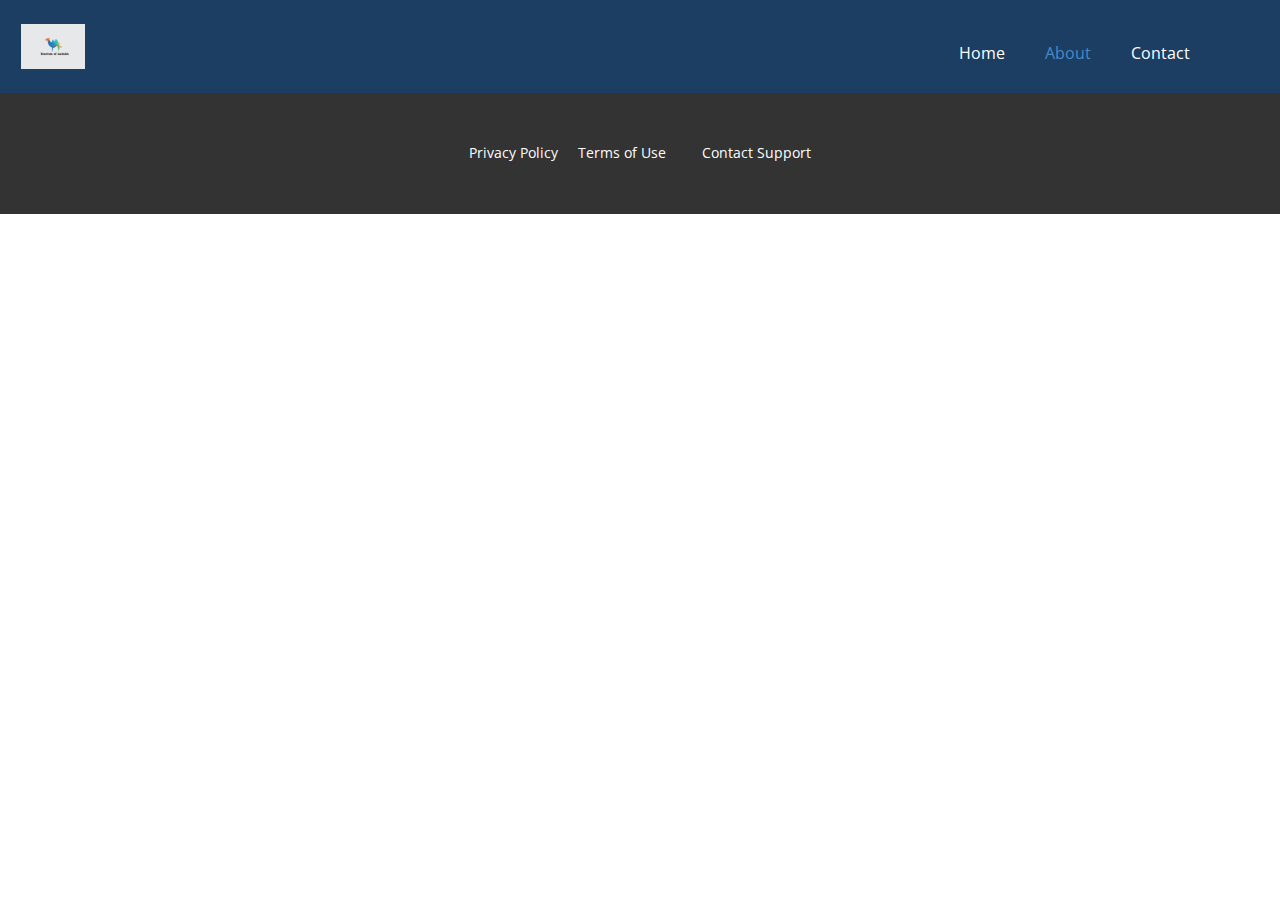
==== About.html @ f89f5b09 "main" ====
<!DOCTYPE html>
<html style="font-size: 16px;">
  <head>
    <meta name="viewport" content="width=device-width, initial-scale=1.0">
    <meta charset="utf-8">
    <meta name="keywords" content="">
    <meta name="description" content="">
    <meta name="page_type" content="np-template-header-footer-from-plugin">
    <title>About</title>
    <link rel="stylesheet" href="nicepage.css" media="screen">
<link rel="stylesheet" href="About.css" media="screen">
    <script class="u-script" type="text/javascript" src="jquery.js" defer=""></script>
    <script class="u-script" type="text/javascript" src="nicepage.js" defer=""></script>
    <meta name="generator" content="Nicepage 3.12.1, nicepage.com">
    <link id="u-theme-google-font" rel="stylesheet" href="https://fonts.googleapis.com/css?family=Roboto:100,100i,300,300i,400,400i,500,500i,700,700i,900,900i|Open+Sans:300,300i,400,400i,600,600i,700,700i,800,800i">
    
    <script type="application/ld+json">{
		"@context": "http://schema.org",
		"@type": "Organization",
		"name": "",
		"url": "index.html",
		"logo": "images/ladak.jpeg"
}</script>
    <meta property="og:title" content="About">
    <meta property="og:type" content="website">
    <meta name="theme-color" content="#478ac9">
    <link rel="canonical" href="index.html">
    <meta property="og:url" content="index.html">
  </head>
  <body class="u-body"><header class="u-clearfix u-custom-color-2 u-header u-header" id="sec-80d3"><div class="u-clearfix u-sheet u-sheet-1">
        <a href="https://nicepage.com" class="u-image u-logo u-image-1" data-image-width="1280" data-image-height="905">
          <img src="images/ladak.jpeg" class="u-logo-image u-logo-image-1" data-image-width="64">
        </a>
        <nav class="u-menu u-menu-dropdown u-offcanvas u-menu-1">
          <div class="menu-collapse" style="font-size: 1rem; letter-spacing: 0px;">
            <a class="u-button-style u-custom-left-right-menu-spacing u-custom-padding-bottom u-custom-top-bottom-menu-spacing u-nav-link u-text-active-palette-1-base u-text-hover-palette-2-base" href="#">
              <svg><use xmlns:xlink="http://www.w3.org/1999/xlink" xlink:href="#menu-hamburger"></use></svg>
              <svg version="1.1" xmlns="http://www.w3.org/2000/svg" xmlns:xlink="http://www.w3.org/1999/xlink"><defs><symbol id="menu-hamburger" viewBox="0 0 16 16" style="width: 16px; height: 16px;"><rect y="1" width="16" height="2"></rect><rect y="7" width="16" height="2"></rect><rect y="13" width="16" height="2"></rect>
</symbol>
</defs></svg>
            </a>
          </div>
          <div class="u-nav-container">
            <ul class="u-nav u-unstyled u-nav-1"><li class="u-nav-item"><a class="u-button-style u-nav-link u-text-active-palette-1-base u-text-hover-palette-2-base" href="Home.html" style="padding: 10px 20px;">Home</a>
</li><li class="u-nav-item"><a class="u-button-style u-nav-link u-text-active-palette-1-base u-text-hover-palette-2-base" href="About.html" style="padding: 10px 20px;">About</a>
</li><li class="u-nav-item"><a class="u-button-style u-nav-link u-text-active-palette-1-base u-text-hover-palette-2-base" href="Contact.html" style="padding: 10px 20px;">Contact</a>
</li></ul>
          </div>
          <div class="u-nav-container-collapse">
            <div class="u-black u-container-style u-inner-container-layout u-opacity u-opacity-95 u-sidenav">
              <div class="u-sidenav-overflow">
                <div class="u-menu-close"></div>
                <ul class="u-align-center u-nav u-popupmenu-items u-unstyled u-nav-2"><li class="u-nav-item"><a class="u-button-style u-nav-link" href="Home.html">Home</a>
</li><li class="u-nav-item"><a class="u-button-style u-nav-link" href="About.html">About</a>
</li><li class="u-nav-item"><a class="u-button-style u-nav-link" href="Contact.html">Contact</a>
</li></ul>
              </div>
            </div>
            <div class="u-black u-menu-overlay u-opacity u-opacity-70"></div>
          </div>
        </nav>
      </div></header> 
    
    
    <footer class="u-align-center u-clearfix u-footer u-grey-80 u-footer" id="sec-356c"><div class="u-clearfix u-sheet u-sheet-1">
        <p class="u-small-text u-text u-text-variant u-text-1">Privacy Policy&nbsp; &nbsp; &nbsp;Terms of Use&nbsp; &nbsp; &nbsp; &nbsp; &nbsp;Contact Support</p>
      </div></footer>
 
  </body>
</html>
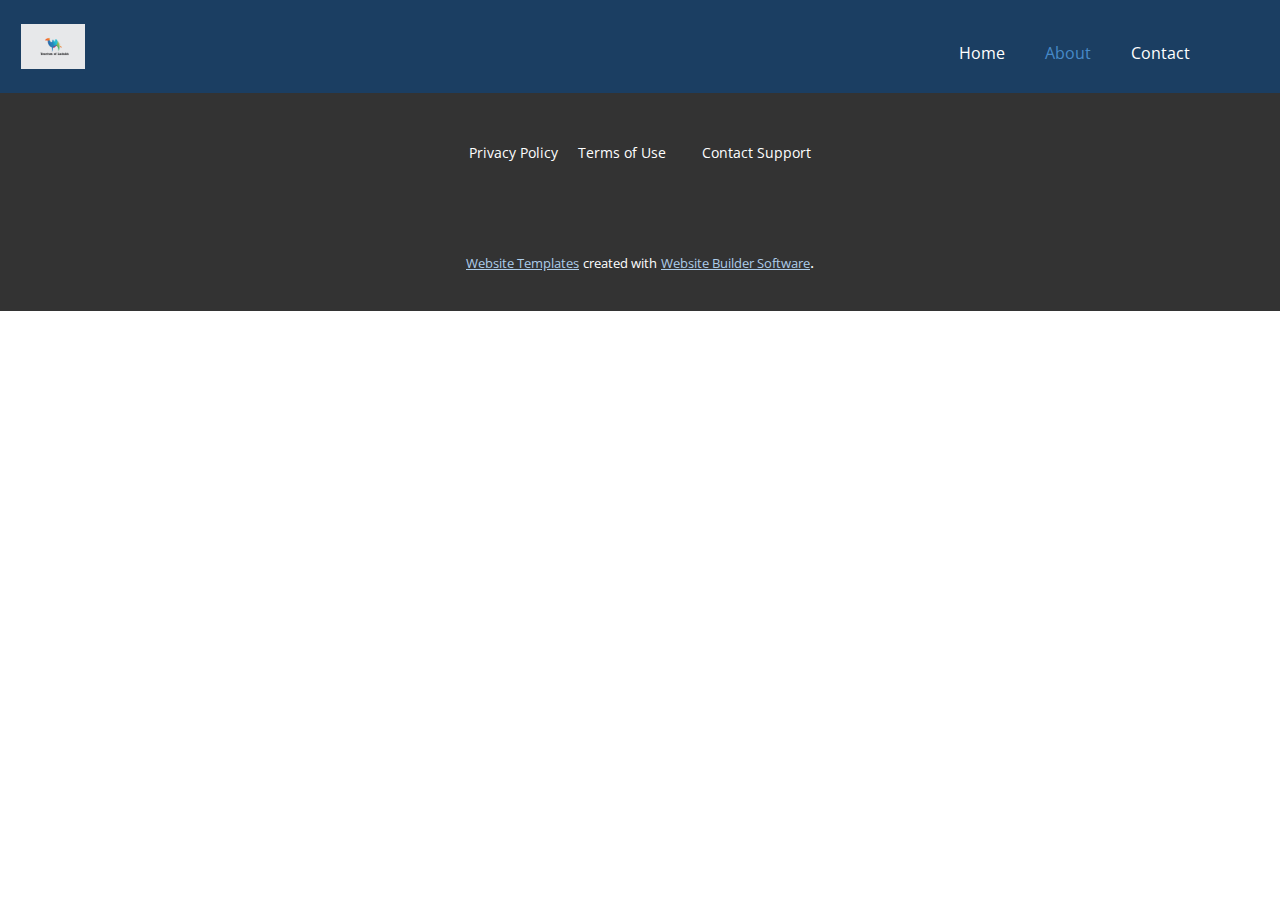
==== commit ff3a1579: "main" ====
--- a/About.html
+++ b/About.html
@@ -65,6 +65,16 @@
     <footer class="u-align-center u-clearfix u-footer u-grey-80 u-footer" id="sec-356c"><div class="u-clearfix u-sheet u-sheet-1">
         <p class="u-small-text u-text u-text-variant u-text-1">Privacy Policy&nbsp; &nbsp; &nbsp;Terms of Use&nbsp; &nbsp; &nbsp; &nbsp; &nbsp;Contact Support</p>
       </div></footer>
- 
+    <section class="u-backlink u-clearfix u-grey-80">
+      <a class="u-link" href="https://nicepage.com/website-templates" target="_blank">
+        <span>Website Templates</span>
+      </a>
+      <p class="u-text">
+        <span>created with</span>
+      </p>
+      <a class="u-link" href="https://nicepage.com/" target="_blank">
+        <span>Website Builder Software</span>
+      </a>. 
+    </section>
   </body>
 </html>--- a/nicepage.css
+++ b/nicepage.css
@@ -33690,6 +33690,378 @@
         }
 
         
+        
+        .u-custom-color-6,
+        .u-body.u-custom-color-6,
+        .u-container-style.u-custom-color-6:before,
+        .u-table-alt-custom-color-6 tr:nth-child(even)
+        {
+            color: #111111;
+            background-color: #baf8e7;
+        }
+
+        .u-button-style.u-custom-color-6,
+        .u-button-style.u-custom-color-6[class*="u-border-"]
+        {
+            color: #111111 !important;
+            background-color: #baf8e7 !important;
+        }
+
+        .u-button-style.u-custom-color-6:hover,
+        .u-button-style.u-custom-color-6[class*="u-border-"]:hover,
+        .u-button-style.u-custom-color-6:focus,
+        .u-button-style.u-custom-color-6[class*="u-border-"]:focus,
+        .u-button-style.u-button-style.u-custom-color-6:active,
+        .u-button-style.u-button-style.u-custom-color-6[class*="u-border-"]:active,
+        .u-button-style.u-button-style.u-custom-color-6.active,
+        .u-button-style.u-button-style.u-custom-color-6[class*="u-border-"].active,
+        li.active > .u-button-style.u-button-style.u-custom-color-6,
+        li.active > .u-button-style.u-button-style.u-custom-color-6[class*="u-border-"]
+        {
+            color: #111111 !important;
+            background-color: #93f4d9 !important;
+        }
+
+        .u-hover-custom-color-6:hover,
+        .u-hover-custom-color-6[class*="u-border-"]:hover,
+        .u-hover-custom-color-6:focus,
+        .u-hover-custom-color-6[class*="u-border-"]:focus,
+        .u-active-custom-color-6.u-active.u-active,
+        .u-active-custom-color-6[class*="u-border-"].u-active.u-active,
+        a.u-button-style.u-hover-custom-color-6:hover,
+        a.u-button-style.u-hover-custom-color-6[class*="u-border-"]:hover,
+        a.u-button-style:hover > .u-hover-custom-color-6,
+        a.u-button-style:hover > .u-hover-custom-color-6[class*="u-border-"],
+        a.u-button-style.u-hover-custom-color-6:focus,
+        a.u-button-style.u-hover-custom-color-6[class*="u-border-"]:focus,
+        a.u-button-style.u-button-style.u-active-custom-color-6:active,
+        a.u-button-style.u-button-style.u-active-custom-color-6[class*="u-border-"]:active,
+        a.u-button-style.u-button-style.u-active-custom-color-6.active,
+        a.u-button-style.u-button-style.u-active-custom-color-6[class*="u-border-"].active,
+        a.u-button-style.u-button-style.active > .u-active-custom-color-6,
+        a.u-button-style.u-button-style.active > .u-active-custom-color-6[class*="u-border-"],
+        li.active > a.u-button-style.u-button-style.u-active-custom-color-6,
+        li.active > a.u-button-style.u-button-style.u-active-custom-color-6[class*="u-border-"]
+        {
+            color: #111111 !important;
+            background-color: #baf8e7 !important;
+        }
+
+        a.u-link.u-hover-custom-color-6:hover {
+            color: #baf8e7 !important;
+        }
+
+        
+        
+        .u-custom-color-7,
+        .u-body.u-custom-color-7,
+        .u-container-style.u-custom-color-7:before,
+        .u-table-alt-custom-color-7 tr:nth-child(even)
+        {
+            color: #111111;
+            background-color: #0fe143;
+        }
+
+        .u-button-style.u-custom-color-7,
+        .u-button-style.u-custom-color-7[class*="u-border-"]
+        {
+            color: #111111 !important;
+            background-color: #0fe143 !important;
+        }
+
+        .u-button-style.u-custom-color-7:hover,
+        .u-button-style.u-custom-color-7[class*="u-border-"]:hover,
+        .u-button-style.u-custom-color-7:focus,
+        .u-button-style.u-custom-color-7[class*="u-border-"]:focus,
+        .u-button-style.u-button-style.u-custom-color-7:active,
+        .u-button-style.u-button-style.u-custom-color-7[class*="u-border-"]:active,
+        .u-button-style.u-button-style.u-custom-color-7.active,
+        .u-button-style.u-button-style.u-custom-color-7[class*="u-border-"].active,
+        li.active > .u-button-style.u-button-style.u-custom-color-7,
+        li.active > .u-button-style.u-button-style.u-custom-color-7[class*="u-border-"]
+        {
+            color: #111111 !important;
+            background-color: #0ecb3c !important;
+        }
+
+        .u-hover-custom-color-7:hover,
+        .u-hover-custom-color-7[class*="u-border-"]:hover,
+        .u-hover-custom-color-7:focus,
+        .u-hover-custom-color-7[class*="u-border-"]:focus,
+        .u-active-custom-color-7.u-active.u-active,
+        .u-active-custom-color-7[class*="u-border-"].u-active.u-active,
+        a.u-button-style.u-hover-custom-color-7:hover,
+        a.u-button-style.u-hover-custom-color-7[class*="u-border-"]:hover,
+        a.u-button-style:hover > .u-hover-custom-color-7,
+        a.u-button-style:hover > .u-hover-custom-color-7[class*="u-border-"],
+        a.u-button-style.u-hover-custom-color-7:focus,
+        a.u-button-style.u-hover-custom-color-7[class*="u-border-"]:focus,
+        a.u-button-style.u-button-style.u-active-custom-color-7:active,
+        a.u-button-style.u-button-style.u-active-custom-color-7[class*="u-border-"]:active,
+        a.u-button-style.u-button-style.u-active-custom-color-7.active,
+        a.u-button-style.u-button-style.u-active-custom-color-7[class*="u-border-"].active,
+        a.u-button-style.u-button-style.active > .u-active-custom-color-7,
+        a.u-button-style.u-button-style.active > .u-active-custom-color-7[class*="u-border-"],
+        li.active > a.u-button-style.u-button-style.u-active-custom-color-7,
+        li.active > a.u-button-style.u-button-style.u-active-custom-color-7[class*="u-border-"]
+        {
+            color: #111111 !important;
+            background-color: #0fe143 !important;
+        }
+
+        a.u-link.u-hover-custom-color-7:hover {
+            color: #0fe143 !important;
+        }
+
+        
+        
+        .u-custom-color-8,
+        .u-body.u-custom-color-8,
+        .u-container-style.u-custom-color-8:before,
+        .u-table-alt-custom-color-8 tr:nth-child(even)
+        {
+            color: #111111;
+            background-color: #c1d5d4;
+        }
+
+        .u-button-style.u-custom-color-8,
+        .u-button-style.u-custom-color-8[class*="u-border-"]
+        {
+            color: #111111 !important;
+            background-color: #c1d5d4 !important;
+        }
+
+        .u-button-style.u-custom-color-8:hover,
+        .u-button-style.u-custom-color-8[class*="u-border-"]:hover,
+        .u-button-style.u-custom-color-8:focus,
+        .u-button-style.u-custom-color-8[class*="u-border-"]:focus,
+        .u-button-style.u-button-style.u-custom-color-8:active,
+        .u-button-style.u-button-style.u-custom-color-8[class*="u-border-"]:active,
+        .u-button-style.u-button-style.u-custom-color-8.active,
+        .u-button-style.u-button-style.u-custom-color-8[class*="u-border-"].active,
+        li.active > .u-button-style.u-button-style.u-custom-color-8,
+        li.active > .u-button-style.u-button-style.u-custom-color-8[class*="u-border-"]
+        {
+            color: #111111 !important;
+            background-color: #a9c5c3 !important;
+        }
+
+        .u-hover-custom-color-8:hover,
+        .u-hover-custom-color-8[class*="u-border-"]:hover,
+        .u-hover-custom-color-8:focus,
+        .u-hover-custom-color-8[class*="u-border-"]:focus,
+        .u-active-custom-color-8.u-active.u-active,
+        .u-active-custom-color-8[class*="u-border-"].u-active.u-active,
+        a.u-button-style.u-hover-custom-color-8:hover,
+        a.u-button-style.u-hover-custom-color-8[class*="u-border-"]:hover,
+        a.u-button-style:hover > .u-hover-custom-color-8,
+        a.u-button-style:hover > .u-hover-custom-color-8[class*="u-border-"],
+        a.u-button-style.u-hover-custom-color-8:focus,
+        a.u-button-style.u-hover-custom-color-8[class*="u-border-"]:focus,
+        a.u-button-style.u-button-style.u-active-custom-color-8:active,
+        a.u-button-style.u-button-style.u-active-custom-color-8[class*="u-border-"]:active,
+        a.u-button-style.u-button-style.u-active-custom-color-8.active,
+        a.u-button-style.u-button-style.u-active-custom-color-8[class*="u-border-"].active,
+        a.u-button-style.u-button-style.active > .u-active-custom-color-8,
+        a.u-button-style.u-button-style.active > .u-active-custom-color-8[class*="u-border-"],
+        li.active > a.u-button-style.u-button-style.u-active-custom-color-8,
+        li.active > a.u-button-style.u-button-style.u-active-custom-color-8[class*="u-border-"]
+        {
+            color: #111111 !important;
+            background-color: #c1d5d4 !important;
+        }
+
+        a.u-link.u-hover-custom-color-8:hover {
+            color: #c1d5d4 !important;
+        }
+
+        
+        
+        .u-custom-color-9,
+        .u-body.u-custom-color-9,
+        .u-container-style.u-custom-color-9:before,
+        .u-table-alt-custom-color-9 tr:nth-child(even)
+        {
+            color: #ffffff;
+            background-color: #90bbb7;
+        }
+
+        .u-button-style.u-custom-color-9,
+        .u-button-style.u-custom-color-9[class*="u-border-"]
+        {
+            color: #ffffff !important;
+            background-color: #90bbb7 !important;
+        }
+
+        .u-button-style.u-custom-color-9:hover,
+        .u-button-style.u-custom-color-9[class*="u-border-"]:hover,
+        .u-button-style.u-custom-color-9:focus,
+        .u-button-style.u-custom-color-9[class*="u-border-"]:focus,
+        .u-button-style.u-button-style.u-custom-color-9:active,
+        .u-button-style.u-button-style.u-custom-color-9[class*="u-border-"]:active,
+        .u-button-style.u-button-style.u-custom-color-9.active,
+        .u-button-style.u-button-style.u-custom-color-9[class*="u-border-"].active,
+        li.active > .u-button-style.u-button-style.u-custom-color-9,
+        li.active > .u-button-style.u-button-style.u-custom-color-9[class*="u-border-"]
+        {
+            color: #ffffff !important;
+            background-color: #7baeaa !important;
+        }
+
+        .u-hover-custom-color-9:hover,
+        .u-hover-custom-color-9[class*="u-border-"]:hover,
+        .u-hover-custom-color-9:focus,
+        .u-hover-custom-color-9[class*="u-border-"]:focus,
+        .u-active-custom-color-9.u-active.u-active,
+        .u-active-custom-color-9[class*="u-border-"].u-active.u-active,
+        a.u-button-style.u-hover-custom-color-9:hover,
+        a.u-button-style.u-hover-custom-color-9[class*="u-border-"]:hover,
+        a.u-button-style:hover > .u-hover-custom-color-9,
+        a.u-button-style:hover > .u-hover-custom-color-9[class*="u-border-"],
+        a.u-button-style.u-hover-custom-color-9:focus,
+        a.u-button-style.u-hover-custom-color-9[class*="u-border-"]:focus,
+        a.u-button-style.u-button-style.u-active-custom-color-9:active,
+        a.u-button-style.u-button-style.u-active-custom-color-9[class*="u-border-"]:active,
+        a.u-button-style.u-button-style.u-active-custom-color-9.active,
+        a.u-button-style.u-button-style.u-active-custom-color-9[class*="u-border-"].active,
+        a.u-button-style.u-button-style.active > .u-active-custom-color-9,
+        a.u-button-style.u-button-style.active > .u-active-custom-color-9[class*="u-border-"],
+        li.active > a.u-button-style.u-button-style.u-active-custom-color-9,
+        li.active > a.u-button-style.u-button-style.u-active-custom-color-9[class*="u-border-"]
+        {
+            color: #ffffff !important;
+            background-color: #90bbb7 !important;
+        }
+
+        a.u-link.u-hover-custom-color-9:hover {
+            color: #90bbb7 !important;
+        }
+
+        
+        
+        .u-custom-color-10,
+        .u-body.u-custom-color-10,
+        .u-container-style.u-custom-color-10:before,
+        .u-table-alt-custom-color-10 tr:nth-child(even)
+        {
+            color: #111111;
+            background-color: #f3faf9;
+        }
+
+        .u-button-style.u-custom-color-10,
+        .u-button-style.u-custom-color-10[class*="u-border-"]
+        {
+            color: #111111 !important;
+            background-color: #f3faf9 !important;
+        }
+
+        .u-button-style.u-custom-color-10:hover,
+        .u-button-style.u-custom-color-10[class*="u-border-"]:hover,
+        .u-button-style.u-custom-color-10:focus,
+        .u-button-style.u-custom-color-10[class*="u-border-"]:focus,
+        .u-button-style.u-button-style.u-custom-color-10:active,
+        .u-button-style.u-button-style.u-custom-color-10[class*="u-border-"]:active,
+        .u-button-style.u-button-style.u-custom-color-10.active,
+        .u-button-style.u-button-style.u-custom-color-10[class*="u-border-"].active,
+        li.active > .u-button-style.u-button-style.u-custom-color-10,
+        li.active > .u-button-style.u-button-style.u-custom-color-10[class*="u-border-"]
+        {
+            color: #111111 !important;
+            background-color: #d0ece8 !important;
+        }
+
+        .u-hover-custom-color-10:hover,
+        .u-hover-custom-color-10[class*="u-border-"]:hover,
+        .u-hover-custom-color-10:focus,
+        .u-hover-custom-color-10[class*="u-border-"]:focus,
+        .u-active-custom-color-10.u-active.u-active,
+        .u-active-custom-color-10[class*="u-border-"].u-active.u-active,
+        a.u-button-style.u-hover-custom-color-10:hover,
+        a.u-button-style.u-hover-custom-color-10[class*="u-border-"]:hover,
+        a.u-button-style:hover > .u-hover-custom-color-10,
+        a.u-button-style:hover > .u-hover-custom-color-10[class*="u-border-"],
+        a.u-button-style.u-hover-custom-color-10:focus,
+        a.u-button-style.u-hover-custom-color-10[class*="u-border-"]:focus,
+        a.u-button-style.u-button-style.u-active-custom-color-10:active,
+        a.u-button-style.u-button-style.u-active-custom-color-10[class*="u-border-"]:active,
+        a.u-button-style.u-button-style.u-active-custom-color-10.active,
+        a.u-button-style.u-button-style.u-active-custom-color-10[class*="u-border-"].active,
+        a.u-button-style.u-button-style.active > .u-active-custom-color-10,
+        a.u-button-style.u-button-style.active > .u-active-custom-color-10[class*="u-border-"],
+        li.active > a.u-button-style.u-button-style.u-active-custom-color-10,
+        li.active > a.u-button-style.u-button-style.u-active-custom-color-10[class*="u-border-"]
+        {
+            color: #111111 !important;
+            background-color: #f3faf9 !important;
+        }
+
+        a.u-link.u-hover-custom-color-10:hover {
+            color: #f3faf9 !important;
+        }
+
+        
+        
+        .u-custom-color-11,
+        .u-body.u-custom-color-11,
+        .u-container-style.u-custom-color-11:before,
+        .u-table-alt-custom-color-11 tr:nth-child(even)
+        {
+            color: #111111;
+            background-color: #b7e5e0;
+        }
+
+        .u-button-style.u-custom-color-11,
+        .u-button-style.u-custom-color-11[class*="u-border-"]
+        {
+            color: #111111 !important;
+            background-color: #b7e5e0 !important;
+        }
+
+        .u-button-style.u-custom-color-11:hover,
+        .u-button-style.u-custom-color-11[class*="u-border-"]:hover,
+        .u-button-style.u-custom-color-11:focus,
+        .u-button-style.u-custom-color-11[class*="u-border-"]:focus,
+        .u-button-style.u-button-style.u-custom-color-11:active,
+        .u-button-style.u-button-style.u-custom-color-11[class*="u-border-"]:active,
+        .u-button-style.u-button-style.u-custom-color-11.active,
+        .u-button-style.u-button-style.u-custom-color-11[class*="u-border-"].active,
+        li.active > .u-button-style.u-button-style.u-custom-color-11,
+        li.active > .u-button-style.u-button-style.u-custom-color-11[class*="u-border-"]
+        {
+            color: #111111 !important;
+            background-color: #99dad3 !important;
+        }
+
+        .u-hover-custom-color-11:hover,
+        .u-hover-custom-color-11[class*="u-border-"]:hover,
+        .u-hover-custom-color-11:focus,
+        .u-hover-custom-color-11[class*="u-border-"]:focus,
+        .u-active-custom-color-11.u-active.u-active,
+        .u-active-custom-color-11[class*="u-border-"].u-active.u-active,
+        a.u-button-style.u-hover-custom-color-11:hover,
+        a.u-button-style.u-hover-custom-color-11[class*="u-border-"]:hover,
+        a.u-button-style:hover > .u-hover-custom-color-11,
+        a.u-button-style:hover > .u-hover-custom-color-11[class*="u-border-"],
+        a.u-button-style.u-hover-custom-color-11:focus,
+        a.u-button-style.u-hover-custom-color-11[class*="u-border-"]:focus,
+        a.u-button-style.u-button-style.u-active-custom-color-11:active,
+        a.u-button-style.u-button-style.u-active-custom-color-11[class*="u-border-"]:active,
+        a.u-button-style.u-button-style.u-active-custom-color-11.active,
+        a.u-button-style.u-button-style.u-active-custom-color-11[class*="u-border-"].active,
+        a.u-button-style.u-button-style.active > .u-active-custom-color-11,
+        a.u-button-style.u-button-style.active > .u-active-custom-color-11[class*="u-border-"],
+        li.active > a.u-button-style.u-button-style.u-active-custom-color-11,
+        li.active > a.u-button-style.u-button-style.u-active-custom-color-11[class*="u-border-"]
+        {
+            color: #111111 !important;
+            background-color: #b7e5e0 !important;
+        }
+
+        a.u-link.u-hover-custom-color-11:hover {
+            color: #b7e5e0 !important;
+        }
+
+        
 
         
         .u-border-custom-color-1,
@@ -33929,6 +34301,294 @@
         .u-link.u-border-custom-color-5[class*="u-border-"]:hover
         {
             border-color: #ced0d4 !important;
+        }
+        
+        
+        .u-border-custom-color-6,
+        .u-separator-custom-color-6:after
+        {
+            border-color: #baf8e7;
+            stroke: #baf8e7;
+        }
+
+        .u-button-style.u-border-custom-color-6
+        {
+            border-color: #baf8e7 !important;
+            color: #baf8e7 !important;
+            background-color: transparent !important;
+        }
+
+        .u-button-style.u-border-custom-color-6:hover,
+        .u-button-style.u-border-custom-color-6:focus
+        {
+            border-color: #93f4d9 !important;
+            color: #93f4d9 !important;
+            background-color: transparent !important;
+        }
+
+        .u-border-hover-custom-color-6:hover,
+        .u-border-hover-custom-color-6:focus,
+        .u-border-active-custom-color-6.u-active.u-active,
+        a.u-button-style.u-border-hover-custom-color-6:hover,
+        a.u-button-style:hover > .u-border-hover-custom-color-6,
+        a.u-button-style.u-border-hover-custom-color-6:focus,
+        a.u-button-style.u-button-style.u-border-active-custom-color-6:active,
+        a.u-button-style.u-button-style.u-border-active-custom-color-6.active,
+        a.u-button-style.u-button-style.active > .u-border-active-custom-color-6,
+        li.active > a.u-button-style.u-button-style.u-border-active-custom-color-6
+        {
+            color: #baf8e7 !important;
+            border-color: #baf8e7 !important;
+        }
+
+        .u-link.u-border-custom-color-6[class*="u-border-"]
+        {
+            border-color: #baf8e7 !important;
+        }
+
+        .u-link.u-border-custom-color-6[class*="u-border-"]:hover
+        {
+            border-color: #93f4d9 !important;
+        }
+        
+        
+        .u-border-custom-color-7,
+        .u-separator-custom-color-7:after
+        {
+            border-color: #0fe143;
+            stroke: #0fe143;
+        }
+
+        .u-button-style.u-border-custom-color-7
+        {
+            border-color: #0fe143 !important;
+            color: #0fe143 !important;
+            background-color: transparent !important;
+        }
+
+        .u-button-style.u-border-custom-color-7:hover,
+        .u-button-style.u-border-custom-color-7:focus
+        {
+            border-color: #0ecb3c !important;
+            color: #0ecb3c !important;
+            background-color: transparent !important;
+        }
+
+        .u-border-hover-custom-color-7:hover,
+        .u-border-hover-custom-color-7:focus,
+        .u-border-active-custom-color-7.u-active.u-active,
+        a.u-button-style.u-border-hover-custom-color-7:hover,
+        a.u-button-style:hover > .u-border-hover-custom-color-7,
+        a.u-button-style.u-border-hover-custom-color-7:focus,
+        a.u-button-style.u-button-style.u-border-active-custom-color-7:active,
+        a.u-button-style.u-button-style.u-border-active-custom-color-7.active,
+        a.u-button-style.u-button-style.active > .u-border-active-custom-color-7,
+        li.active > a.u-button-style.u-button-style.u-border-active-custom-color-7
+        {
+            color: #0fe143 !important;
+            border-color: #0fe143 !important;
+        }
+
+        .u-link.u-border-custom-color-7[class*="u-border-"]
+        {
+            border-color: #0fe143 !important;
+        }
+
+        .u-link.u-border-custom-color-7[class*="u-border-"]:hover
+        {
+            border-color: #0ecb3c !important;
+        }
+        
+        
+        .u-border-custom-color-8,
+        .u-separator-custom-color-8:after
+        {
+            border-color: #c1d5d4;
+            stroke: #c1d5d4;
+        }
+
+        .u-button-style.u-border-custom-color-8
+        {
+            border-color: #c1d5d4 !important;
+            color: #c1d5d4 !important;
+            background-color: transparent !important;
+        }
+
+        .u-button-style.u-border-custom-color-8:hover,
+        .u-button-style.u-border-custom-color-8:focus
+        {
+            border-color: #a9c5c3 !important;
+            color: #a9c5c3 !important;
+            background-color: transparent !important;
+        }
+
+        .u-border-hover-custom-color-8:hover,
+        .u-border-hover-custom-color-8:focus,
+        .u-border-active-custom-color-8.u-active.u-active,
+        a.u-button-style.u-border-hover-custom-color-8:hover,
+        a.u-button-style:hover > .u-border-hover-custom-color-8,
+        a.u-button-style.u-border-hover-custom-color-8:focus,
+        a.u-button-style.u-button-style.u-border-active-custom-color-8:active,
+        a.u-button-style.u-button-style.u-border-active-custom-color-8.active,
+        a.u-button-style.u-button-style.active > .u-border-active-custom-color-8,
+        li.active > a.u-button-style.u-button-style.u-border-active-custom-color-8
+        {
+            color: #c1d5d4 !important;
+            border-color: #c1d5d4 !important;
+        }
+
+        .u-link.u-border-custom-color-8[class*="u-border-"]
+        {
+            border-color: #c1d5d4 !important;
+        }
+
+        .u-link.u-border-custom-color-8[class*="u-border-"]:hover
+        {
+            border-color: #a9c5c3 !important;
+        }
+        
+        
+        .u-border-custom-color-9,
+        .u-separator-custom-color-9:after
+        {
+            border-color: #90bbb7;
+            stroke: #90bbb7;
+        }
+
+        .u-button-style.u-border-custom-color-9
+        {
+            border-color: #90bbb7 !important;
+            color: #90bbb7 !important;
+            background-color: transparent !important;
+        }
+
+        .u-button-style.u-border-custom-color-9:hover,
+        .u-button-style.u-border-custom-color-9:focus
+        {
+            border-color: #7baeaa !important;
+            color: #7baeaa !important;
+            background-color: transparent !important;
+        }
+
+        .u-border-hover-custom-color-9:hover,
+        .u-border-hover-custom-color-9:focus,
+        .u-border-active-custom-color-9.u-active.u-active,
+        a.u-button-style.u-border-hover-custom-color-9:hover,
+        a.u-button-style:hover > .u-border-hover-custom-color-9,
+        a.u-button-style.u-border-hover-custom-color-9:focus,
+        a.u-button-style.u-button-style.u-border-active-custom-color-9:active,
+        a.u-button-style.u-button-style.u-border-active-custom-color-9.active,
+        a.u-button-style.u-button-style.active > .u-border-active-custom-color-9,
+        li.active > a.u-button-style.u-button-style.u-border-active-custom-color-9
+        {
+            color: #90bbb7 !important;
+            border-color: #90bbb7 !important;
+        }
+
+        .u-link.u-border-custom-color-9[class*="u-border-"]
+        {
+            border-color: #90bbb7 !important;
+        }
+
+        .u-link.u-border-custom-color-9[class*="u-border-"]:hover
+        {
+            border-color: #7baeaa !important;
+        }
+        
+        
+        .u-border-custom-color-10,
+        .u-separator-custom-color-10:after
+        {
+            border-color: #f3faf9;
+            stroke: #f3faf9;
+        }
+
+        .u-button-style.u-border-custom-color-10
+        {
+            border-color: #f3faf9 !important;
+            color: #f3faf9 !important;
+            background-color: transparent !important;
+        }
+
+        .u-button-style.u-border-custom-color-10:hover,
+        .u-button-style.u-border-custom-color-10:focus
+        {
+            border-color: #d0ece8 !important;
+            color: #d0ece8 !important;
+            background-color: transparent !important;
+        }
+
+        .u-border-hover-custom-color-10:hover,
+        .u-border-hover-custom-color-10:focus,
+        .u-border-active-custom-color-10.u-active.u-active,
+        a.u-button-style.u-border-hover-custom-color-10:hover,
+        a.u-button-style:hover > .u-border-hover-custom-color-10,
+        a.u-button-style.u-border-hover-custom-color-10:focus,
+        a.u-button-style.u-button-style.u-border-active-custom-color-10:active,
+        a.u-button-style.u-button-style.u-border-active-custom-color-10.active,
+        a.u-button-style.u-button-style.active > .u-border-active-custom-color-10,
+        li.active > a.u-button-style.u-button-style.u-border-active-custom-color-10
+        {
+            color: #f3faf9 !important;
+            border-color: #f3faf9 !important;
+        }
+
+        .u-link.u-border-custom-color-10[class*="u-border-"]
+        {
+            border-color: #f3faf9 !important;
+        }
+
+        .u-link.u-border-custom-color-10[class*="u-border-"]:hover
+        {
+            border-color: #d0ece8 !important;
+        }
+        
+        
+        .u-border-custom-color-11,
+        .u-separator-custom-color-11:after
+        {
+            border-color: #b7e5e0;
+            stroke: #b7e5e0;
+        }
+
+        .u-button-style.u-border-custom-color-11
+        {
+            border-color: #b7e5e0 !important;
+            color: #b7e5e0 !important;
+            background-color: transparent !important;
+        }
+
+        .u-button-style.u-border-custom-color-11:hover,
+        .u-button-style.u-border-custom-color-11:focus
+        {
+            border-color: #99dad3 !important;
+            color: #99dad3 !important;
+            background-color: transparent !important;
+        }
+
+        .u-border-hover-custom-color-11:hover,
+        .u-border-hover-custom-color-11:focus,
+        .u-border-active-custom-color-11.u-active.u-active,
+        a.u-button-style.u-border-hover-custom-color-11:hover,
+        a.u-button-style:hover > .u-border-hover-custom-color-11,
+        a.u-button-style.u-border-hover-custom-color-11:focus,
+        a.u-button-style.u-button-style.u-border-active-custom-color-11:active,
+        a.u-button-style.u-button-style.u-border-active-custom-color-11.active,
+        a.u-button-style.u-button-style.active > .u-border-active-custom-color-11,
+        li.active > a.u-button-style.u-button-style.u-border-active-custom-color-11
+        {
+            color: #b7e5e0 !important;
+            border-color: #b7e5e0 !important;
+        }
+
+        .u-link.u-border-custom-color-11[class*="u-border-"]
+        {
+            border-color: #b7e5e0 !important;
+        }
+
+        .u-link.u-border-custom-color-11[class*="u-border-"]:hover
+        {
+            border-color: #99dad3 !important;
         }
         
 
@@ -34225,6 +34885,360 @@
         a.u-link.u-text-hover-custom-color-5:hover
         {
             color: #e7e8ea !important;
+        }
+        
+        
+        .u-text-custom-color-6,
+        a.u-button-style.u-text-custom-color-6,
+        a.u-button-style.u-text-custom-color-6[class*="u-border-"]
+        {
+            color: #baf8e7 !important;
+        }
+
+        a.u-button-style.u-text-custom-color-6:hover,
+        a.u-button-style.u-text-custom-color-6[class*="u-border-"]:hover,
+        a.u-button-style.u-text-custom-color-6:focus,
+        a.u-button-style.u-text-custom-color-6[class*="u-border-"]:focus,
+        a.u-button-style.u-button-style.u-text-custom-color-6:active,
+        a.u-button-style.u-button-style.u-text-custom-color-6[class*="u-border-"]:active,
+        a.u-button-style.u-button-style.u-text-custom-color-6.active,
+        a.u-button-style.u-button-style.u-text-custom-color-6[class*="u-border-"].active
+        {
+            color: #93f4d9 !important;
+        }
+
+        a.u-button-style:hover > .u-text-hover-custom-color-6,
+        a.u-button-style:hover > .u-text-hover-custom-color-6[class*="u-border-"],
+        a.u-button-style.u-button-style.u-text-hover-custom-color-6:hover,
+        a.u-button-style.u-button-style.u-text-hover-custom-color-6[class*="u-border-"]:hover,
+        a.u-button-style.u-button-style.u-text-hover-custom-color-6:focus,
+        a.u-button-style.u-button-style.u-text-hover-custom-color-6[class*="u-border-"]:focus,
+        a.u-button-style.u-button-style.u-button-style.u-text-active-custom-color-6:active,
+        a.u-button-style.u-button-style.u-button-style.u-text-active-custom-color-6[class*="u-border-"]:active,
+        a.u-button-style.u-button-style.u-button-style.u-text-active-custom-color-6.active,
+        a.u-button-style.u-button-style.u-button-style.u-text-active-custom-color-6[class*="u-border-"].active,
+        a.u-button-style.u-button-style.active > .u-text-active-custom-color-6,
+        a.u-button-style.u-button-style.active > .u-text-active-custom-color-6[class*="u-border-"],
+        :not(.level-2) > .u-nav > .u-nav-item > a.u-nav-link.u-text-hover-custom-color-6:hover,
+        :not(.level-2) > .u-nav > .u-nav-item > a.u-nav-link.u-nav-link.u-text-active-custom-color-6.active,
+        .u-popupmenu-items.u-text-hover-custom-color-6 .u-nav-link:hover,
+        .u-popupmenu-items.u-popupmenu-items.u-text-active-custom-color-6 .u-nav-link.active
+        {
+            color: #baf8e7 !important;
+        }
+
+        .u-text-custom-color-6 svg,
+        .u-text-hover-custom-color-6:hover svg,
+        .u-button-style:hover > .u-text-hover-custom-color-6 svg,
+        .u-button-style.u-button-style.active > .u-text-active-custom-color-6 svg,
+        .u-text-hover-custom-color-6:focus svg
+        {
+            fill: #baf8e7;
+        }
+
+        .u-link.u-text-custom-color-6:hover
+        {
+            color: #93f4d9 !important;
+        }
+
+        a.u-link.u-text-hover-custom-color-6:hover
+        {
+            color: #baf8e7 !important;
+        }
+        
+        
+        .u-text-custom-color-7,
+        a.u-button-style.u-text-custom-color-7,
+        a.u-button-style.u-text-custom-color-7[class*="u-border-"]
+        {
+            color: #0fe143 !important;
+        }
+
+        a.u-button-style.u-text-custom-color-7:hover,
+        a.u-button-style.u-text-custom-color-7[class*="u-border-"]:hover,
+        a.u-button-style.u-text-custom-color-7:focus,
+        a.u-button-style.u-text-custom-color-7[class*="u-border-"]:focus,
+        a.u-button-style.u-button-style.u-text-custom-color-7:active,
+        a.u-button-style.u-button-style.u-text-custom-color-7[class*="u-border-"]:active,
+        a.u-button-style.u-button-style.u-text-custom-color-7.active,
+        a.u-button-style.u-button-style.u-text-custom-color-7[class*="u-border-"].active
+        {
+            color: #0ecb3c !important;
+        }
+
+        a.u-button-style:hover > .u-text-hover-custom-color-7,
+        a.u-button-style:hover > .u-text-hover-custom-color-7[class*="u-border-"],
+        a.u-button-style.u-button-style.u-text-hover-custom-color-7:hover,
+        a.u-button-style.u-button-style.u-text-hover-custom-color-7[class*="u-border-"]:hover,
+        a.u-button-style.u-button-style.u-text-hover-custom-color-7:focus,
+        a.u-button-style.u-button-style.u-text-hover-custom-color-7[class*="u-border-"]:focus,
+        a.u-button-style.u-button-style.u-button-style.u-text-active-custom-color-7:active,
+        a.u-button-style.u-button-style.u-button-style.u-text-active-custom-color-7[class*="u-border-"]:active,
+        a.u-button-style.u-button-style.u-button-style.u-text-active-custom-color-7.active,
+        a.u-button-style.u-button-style.u-button-style.u-text-active-custom-color-7[class*="u-border-"].active,
+        a.u-button-style.u-button-style.active > .u-text-active-custom-color-7,
+        a.u-button-style.u-button-style.active > .u-text-active-custom-color-7[class*="u-border-"],
+        :not(.level-2) > .u-nav > .u-nav-item > a.u-nav-link.u-text-hover-custom-color-7:hover,
+        :not(.level-2) > .u-nav > .u-nav-item > a.u-nav-link.u-nav-link.u-text-active-custom-color-7.active,
+        .u-popupmenu-items.u-text-hover-custom-color-7 .u-nav-link:hover,
+        .u-popupmenu-items.u-popupmenu-items.u-text-active-custom-color-7 .u-nav-link.active
+        {
+            color: #0fe143 !important;
+        }
+
+        .u-text-custom-color-7 svg,
+        .u-text-hover-custom-color-7:hover svg,
+        .u-button-style:hover > .u-text-hover-custom-color-7 svg,
+        .u-button-style.u-button-style.active > .u-text-active-custom-color-7 svg,
+        .u-text-hover-custom-color-7:focus svg
+        {
+            fill: #0fe143;
+        }
+
+        .u-link.u-text-custom-color-7:hover
+        {
+            color: #0ecb3c !important;
+        }
+
+        a.u-link.u-text-hover-custom-color-7:hover
+        {
+            color: #0fe143 !important;
+        }
+        
+        
+        .u-text-custom-color-8,
+        a.u-button-style.u-text-custom-color-8,
+        a.u-button-style.u-text-custom-color-8[class*="u-border-"]
+        {
+            color: #c1d5d4 !important;
+        }
+
+        a.u-button-style.u-text-custom-color-8:hover,
+        a.u-button-style.u-text-custom-color-8[class*="u-border-"]:hover,
+        a.u-button-style.u-text-custom-color-8:focus,
+        a.u-button-style.u-text-custom-color-8[class*="u-border-"]:focus,
+        a.u-button-style.u-button-style.u-text-custom-color-8:active,
+        a.u-button-style.u-button-style.u-text-custom-color-8[class*="u-border-"]:active,
+        a.u-button-style.u-button-style.u-text-custom-color-8.active,
+        a.u-button-style.u-button-style.u-text-custom-color-8[class*="u-border-"].active
+        {
+            color: #a9c5c3 !important;
+        }
+
+        a.u-button-style:hover > .u-text-hover-custom-color-8,
+        a.u-button-style:hover > .u-text-hover-custom-color-8[class*="u-border-"],
+        a.u-button-style.u-button-style.u-text-hover-custom-color-8:hover,
+        a.u-button-style.u-button-style.u-text-hover-custom-color-8[class*="u-border-"]:hover,
+        a.u-button-style.u-button-style.u-text-hover-custom-color-8:focus,
+        a.u-button-style.u-button-style.u-text-hover-custom-color-8[class*="u-border-"]:focus,
+        a.u-button-style.u-button-style.u-button-style.u-text-active-custom-color-8:active,
+        a.u-button-style.u-button-style.u-button-style.u-text-active-custom-color-8[class*="u-border-"]:active,
+        a.u-button-style.u-button-style.u-button-style.u-text-active-custom-color-8.active,
+        a.u-button-style.u-button-style.u-button-style.u-text-active-custom-color-8[class*="u-border-"].active,
+        a.u-button-style.u-button-style.active > .u-text-active-custom-color-8,
+        a.u-button-style.u-button-style.active > .u-text-active-custom-color-8[class*="u-border-"],
+        :not(.level-2) > .u-nav > .u-nav-item > a.u-nav-link.u-text-hover-custom-color-8:hover,
+        :not(.level-2) > .u-nav > .u-nav-item > a.u-nav-link.u-nav-link.u-text-active-custom-color-8.active,
+        .u-popupmenu-items.u-text-hover-custom-color-8 .u-nav-link:hover,
+        .u-popupmenu-items.u-popupmenu-items.u-text-active-custom-color-8 .u-nav-link.active
+        {
+            color: #c1d5d4 !important;
+        }
+
+        .u-text-custom-color-8 svg,
+        .u-text-hover-custom-color-8:hover svg,
+        .u-button-style:hover > .u-text-hover-custom-color-8 svg,
+        .u-button-style.u-button-style.active > .u-text-active-custom-color-8 svg,
+        .u-text-hover-custom-color-8:focus svg
+        {
+            fill: #c1d5d4;
+        }
+
+        .u-link.u-text-custom-color-8:hover
+        {
+            color: #a9c5c3 !important;
+        }
+
+        a.u-link.u-text-hover-custom-color-8:hover
+        {
+            color: #c1d5d4 !important;
+        }
+        
+        
+        .u-text-custom-color-9,
+        a.u-button-style.u-text-custom-color-9,
+        a.u-button-style.u-text-custom-color-9[class*="u-border-"]
+        {
+            color: #90bbb7 !important;
+        }
+
+        a.u-button-style.u-text-custom-color-9:hover,
+        a.u-button-style.u-text-custom-color-9[class*="u-border-"]:hover,
+        a.u-button-style.u-text-custom-color-9:focus,
+        a.u-button-style.u-text-custom-color-9[class*="u-border-"]:focus,
+        a.u-button-style.u-button-style.u-text-custom-color-9:active,
+        a.u-button-style.u-button-style.u-text-custom-color-9[class*="u-border-"]:active,
+        a.u-button-style.u-button-style.u-text-custom-color-9.active,
+        a.u-button-style.u-button-style.u-text-custom-color-9[class*="u-border-"].active
+        {
+            color: #7baeaa !important;
+        }
+
+        a.u-button-style:hover > .u-text-hover-custom-color-9,
+        a.u-button-style:hover > .u-text-hover-custom-color-9[class*="u-border-"],
+        a.u-button-style.u-button-style.u-text-hover-custom-color-9:hover,
+        a.u-button-style.u-button-style.u-text-hover-custom-color-9[class*="u-border-"]:hover,
+        a.u-button-style.u-button-style.u-text-hover-custom-color-9:focus,
+        a.u-button-style.u-button-style.u-text-hover-custom-color-9[class*="u-border-"]:focus,
+        a.u-button-style.u-button-style.u-button-style.u-text-active-custom-color-9:active,
+        a.u-button-style.u-button-style.u-button-style.u-text-active-custom-color-9[class*="u-border-"]:active,
+        a.u-button-style.u-button-style.u-button-style.u-text-active-custom-color-9.active,
+        a.u-button-style.u-button-style.u-button-style.u-text-active-custom-color-9[class*="u-border-"].active,
+        a.u-button-style.u-button-style.active > .u-text-active-custom-color-9,
+        a.u-button-style.u-button-style.active > .u-text-active-custom-color-9[class*="u-border-"],
+        :not(.level-2) > .u-nav > .u-nav-item > a.u-nav-link.u-text-hover-custom-color-9:hover,
+        :not(.level-2) > .u-nav > .u-nav-item > a.u-nav-link.u-nav-link.u-text-active-custom-color-9.active,
+        .u-popupmenu-items.u-text-hover-custom-color-9 .u-nav-link:hover,
+        .u-popupmenu-items.u-popupmenu-items.u-text-active-custom-color-9 .u-nav-link.active
+        {
+            color: #90bbb7 !important;
+        }
+
+        .u-text-custom-color-9 svg,
+        .u-text-hover-custom-color-9:hover svg,
+        .u-button-style:hover > .u-text-hover-custom-color-9 svg,
+        .u-button-style.u-button-style.active > .u-text-active-custom-color-9 svg,
+        .u-text-hover-custom-color-9:focus svg
+        {
+            fill: #90bbb7;
+        }
+
+        .u-link.u-text-custom-color-9:hover
+        {
+            color: #7baeaa !important;
+        }
+
+        a.u-link.u-text-hover-custom-color-9:hover
+        {
+            color: #90bbb7 !important;
+        }
+        
+        
+        .u-text-custom-color-10,
+        a.u-button-style.u-text-custom-color-10,
+        a.u-button-style.u-text-custom-color-10[class*="u-border-"]
+        {
+            color: #f3faf9 !important;
+        }
+
+        a.u-button-style.u-text-custom-color-10:hover,
+        a.u-button-style.u-text-custom-color-10[class*="u-border-"]:hover,
+        a.u-button-style.u-text-custom-color-10:focus,
+        a.u-button-style.u-text-custom-color-10[class*="u-border-"]:focus,
+        a.u-button-style.u-button-style.u-text-custom-color-10:active,
+        a.u-button-style.u-button-style.u-text-custom-color-10[class*="u-border-"]:active,
+        a.u-button-style.u-button-style.u-text-custom-color-10.active,
+        a.u-button-style.u-button-style.u-text-custom-color-10[class*="u-border-"].active
+        {
+            color: #d0ece8 !important;
+        }
+
+        a.u-button-style:hover > .u-text-hover-custom-color-10,
+        a.u-button-style:hover > .u-text-hover-custom-color-10[class*="u-border-"],
+        a.u-button-style.u-button-style.u-text-hover-custom-color-10:hover,
+        a.u-button-style.u-button-style.u-text-hover-custom-color-10[class*="u-border-"]:hover,
+        a.u-button-style.u-button-style.u-text-hover-custom-color-10:focus,
+        a.u-button-style.u-button-style.u-text-hover-custom-color-10[class*="u-border-"]:focus,
+        a.u-button-style.u-button-style.u-button-style.u-text-active-custom-color-10:active,
+        a.u-button-style.u-button-style.u-button-style.u-text-active-custom-color-10[class*="u-border-"]:active,
+        a.u-button-style.u-button-style.u-button-style.u-text-active-custom-color-10.active,
+        a.u-button-style.u-button-style.u-button-style.u-text-active-custom-color-10[class*="u-border-"].active,
+        a.u-button-style.u-button-style.active > .u-text-active-custom-color-10,
+        a.u-button-style.u-button-style.active > .u-text-active-custom-color-10[class*="u-border-"],
+        :not(.level-2) > .u-nav > .u-nav-item > a.u-nav-link.u-text-hover-custom-color-10:hover,
+        :not(.level-2) > .u-nav > .u-nav-item > a.u-nav-link.u-nav-link.u-text-active-custom-color-10.active,
+        .u-popupmenu-items.u-text-hover-custom-color-10 .u-nav-link:hover,
+        .u-popupmenu-items.u-popupmenu-items.u-text-active-custom-color-10 .u-nav-link.active
+        {
+            color: #f3faf9 !important;
+        }
+
+        .u-text-custom-color-10 svg,
+        .u-text-hover-custom-color-10:hover svg,
+        .u-button-style:hover > .u-text-hover-custom-color-10 svg,
+        .u-button-style.u-button-style.active > .u-text-active-custom-color-10 svg,
+        .u-text-hover-custom-color-10:focus svg
+        {
+            fill: #f3faf9;
+        }
+
+        .u-link.u-text-custom-color-10:hover
+        {
+            color: #d0ece8 !important;
+        }
+
+        a.u-link.u-text-hover-custom-color-10:hover
+        {
+            color: #f3faf9 !important;
+        }
+        
+        
+        .u-text-custom-color-11,
+        a.u-button-style.u-text-custom-color-11,
+        a.u-button-style.u-text-custom-color-11[class*="u-border-"]
+        {
+            color: #b7e5e0 !important;
+        }
+
+        a.u-button-style.u-text-custom-color-11:hover,
+        a.u-button-style.u-text-custom-color-11[class*="u-border-"]:hover,
+        a.u-button-style.u-text-custom-color-11:focus,
+        a.u-button-style.u-text-custom-color-11[class*="u-border-"]:focus,
+        a.u-button-style.u-button-style.u-text-custom-color-11:active,
+        a.u-button-style.u-button-style.u-text-custom-color-11[class*="u-border-"]:active,
+        a.u-button-style.u-button-style.u-text-custom-color-11.active,
+        a.u-button-style.u-button-style.u-text-custom-color-11[class*="u-border-"].active
+        {
+            color: #99dad3 !important;
+        }
+
+        a.u-button-style:hover > .u-text-hover-custom-color-11,
+        a.u-button-style:hover > .u-text-hover-custom-color-11[class*="u-border-"],
+        a.u-button-style.u-button-style.u-text-hover-custom-color-11:hover,
+        a.u-button-style.u-button-style.u-text-hover-custom-color-11[class*="u-border-"]:hover,
+        a.u-button-style.u-button-style.u-text-hover-custom-color-11:focus,
+        a.u-button-style.u-button-style.u-text-hover-custom-color-11[class*="u-border-"]:focus,
+        a.u-button-style.u-button-style.u-button-style.u-text-active-custom-color-11:active,
+        a.u-button-style.u-button-style.u-button-style.u-text-active-custom-color-11[class*="u-border-"]:active,
+        a.u-button-style.u-button-style.u-button-style.u-text-active-custom-color-11.active,
+        a.u-button-style.u-button-style.u-button-style.u-text-active-custom-color-11[class*="u-border-"].active,
+        a.u-button-style.u-button-style.active > .u-text-active-custom-color-11,
+        a.u-button-style.u-button-style.active > .u-text-active-custom-color-11[class*="u-border-"],
+        :not(.level-2) > .u-nav > .u-nav-item > a.u-nav-link.u-text-hover-custom-color-11:hover,
+        :not(.level-2) > .u-nav > .u-nav-item > a.u-nav-link.u-nav-link.u-text-active-custom-color-11.active,
+        .u-popupmenu-items.u-text-hover-custom-color-11 .u-nav-link:hover,
+        .u-popupmenu-items.u-popupmenu-items.u-text-active-custom-color-11 .u-nav-link.active
+        {
+            color: #b7e5e0 !important;
+        }
+
+        .u-text-custom-color-11 svg,
+        .u-text-hover-custom-color-11:hover svg,
+        .u-button-style:hover > .u-text-hover-custom-color-11 svg,
+        .u-button-style.u-button-style.active > .u-text-active-custom-color-11 svg,
+        .u-text-hover-custom-color-11:focus svg
+        {
+            fill: #b7e5e0;
+        }
+
+        .u-link.u-text-custom-color-11:hover
+        {
+            color: #99dad3 !important;
+        }
+
+        a.u-link.u-text-hover-custom-color-11:hover
+        {
+            color: #b7e5e0 !important;
         }
 
         
@@ -34483,25 +35497,25 @@
         /** color-rules **/
 
         /** alt-color-rules **/
-        .u-custom-color-1 a,.u-custom-color-2 a,.u-custom-color-3 a,.u-body-color a,.u-palette-1-base a,.u-palette-1-dark-3 a,.u-palette-1-dark-2 a,.u-palette-1-dark-1 a,.u-palette-1 a,.u-palette-1-light-1 a,.u-palette-2-base a,.u-palette-2-dark-3 a,.u-palette-2-dark-2 a,.u-palette-2-dark-1 a,.u-palette-2 a,.u-palette-2-light-1 a,.u-palette-3-dark-3 a,.u-palette-3-dark-2 a,.u-palette-3-dark-1 a,.u-palette-4-base a,.u-palette-4-dark-3 a,.u-palette-4-dark-2 a,.u-palette-4-dark-1 a,.u-palette-5-dark-3 a,.u-palette-5-dark-2 a,.u-palette-5-dark-1 a,.u-grey-40 a,.u-grey-30 a,.u-grey-90 a,.u-grey-80 a,.u-grey-75 a,.u-black a,.u-grey-70 a,.u-grey-60 a,.u-grey-50 a,.u-grey-dark-3 a,.u-grey-dark-2 a,.u-grey-dark-1 a,.u-grey a,.u-shading a,.u-overlap-contrast .u-header a:not(.u-nav-link):not(.u-btn)
+        .u-custom-color-1 a,.u-custom-color-2 a,.u-custom-color-3 a,.u-custom-color-9 a,.u-body-color a,.u-palette-1-base a,.u-palette-1-dark-3 a,.u-palette-1-dark-2 a,.u-palette-1-dark-1 a,.u-palette-1 a,.u-palette-1-light-1 a,.u-palette-2-base a,.u-palette-2-dark-3 a,.u-palette-2-dark-2 a,.u-palette-2-dark-1 a,.u-palette-2 a,.u-palette-2-light-1 a,.u-palette-3-dark-3 a,.u-palette-3-dark-2 a,.u-palette-3-dark-1 a,.u-palette-4-base a,.u-palette-4-dark-3 a,.u-palette-4-dark-2 a,.u-palette-4-dark-1 a,.u-palette-5-dark-3 a,.u-palette-5-dark-2 a,.u-palette-5-dark-1 a,.u-grey-40 a,.u-grey-30 a,.u-grey-90 a,.u-grey-80 a,.u-grey-75 a,.u-black a,.u-grey-70 a,.u-grey-60 a,.u-grey-50 a,.u-grey-dark-3 a,.u-grey-dark-2 a,.u-grey-dark-1 a,.u-grey a,.u-shading a,.u-overlap-contrast .u-header a:not(.u-nav-link):not(.u-btn)
         {
         color: #adcce9;
         }
-        .u-custom-color-1 a:hover,.u-custom-color-2 a:hover,.u-custom-color-3 a:hover,.u-body-color a:hover,.u-palette-1-base a:hover,.u-palette-1-dark-3 a:hover,.u-palette-1-dark-2 a:hover,.u-palette-1-dark-1 a:hover,.u-palette-1 a:hover,.u-palette-1-light-1 a:hover,.u-palette-2-base a:hover,.u-palette-2-dark-3 a:hover,.u-palette-2-dark-2 a:hover,.u-palette-2-dark-1 a:hover,.u-palette-2 a:hover,.u-palette-2-light-1 a:hover,.u-palette-3-dark-3 a:hover,.u-palette-3-dark-2 a:hover,.u-palette-3-dark-1 a:hover,.u-palette-4-base a:hover,.u-palette-4-dark-3 a:hover,.u-palette-4-dark-2 a:hover,.u-palette-4-dark-1 a:hover,.u-palette-5-dark-3 a:hover,.u-palette-5-dark-2 a:hover,.u-palette-5-dark-1 a:hover,.u-grey-40 a:hover,.u-grey-30 a:hover,.u-grey-90 a:hover,.u-grey-80 a:hover,.u-grey-75 a:hover,.u-black a:hover,.u-grey-70 a:hover,.u-grey-60 a:hover,.u-grey-50 a:hover,.u-grey-dark-3 a:hover,.u-grey-dark-2 a:hover,.u-grey-dark-1 a:hover,.u-grey a:hover
+        .u-custom-color-1 a:hover,.u-custom-color-2 a:hover,.u-custom-color-3 a:hover,.u-custom-color-9 a:hover,.u-body-color a:hover,.u-palette-1-base a:hover,.u-palette-1-dark-3 a:hover,.u-palette-1-dark-2 a:hover,.u-palette-1-dark-1 a:hover,.u-palette-1 a:hover,.u-palette-1-light-1 a:hover,.u-palette-2-base a:hover,.u-palette-2-dark-3 a:hover,.u-palette-2-dark-2 a:hover,.u-palette-2-dark-1 a:hover,.u-palette-2 a:hover,.u-palette-2-light-1 a:hover,.u-palette-3-dark-3 a:hover,.u-palette-3-dark-2 a:hover,.u-palette-3-dark-1 a:hover,.u-palette-4-base a:hover,.u-palette-4-dark-3 a:hover,.u-palette-4-dark-2 a:hover,.u-palette-4-dark-1 a:hover,.u-palette-5-dark-3 a:hover,.u-palette-5-dark-2 a:hover,.u-palette-5-dark-1 a:hover,.u-grey-40 a:hover,.u-grey-30 a:hover,.u-grey-90 a:hover,.u-grey-80 a:hover,.u-grey-75 a:hover,.u-black a:hover,.u-grey-70 a:hover,.u-grey-60 a:hover,.u-grey-50 a:hover,.u-grey-dark-3 a:hover,.u-grey-dark-2 a:hover,.u-grey-dark-1 a:hover,.u-grey a:hover
         {
         color: #a1a1a1;
         }
-        .u-custom-color-1 .u-btn,.u-custom-color-2 .u-btn,.u-custom-color-3 .u-btn,.u-body-color .u-btn,.u-palette-1-base .u-btn,.u-palette-1-dark-3 .u-btn,.u-palette-1-dark-2 .u-btn,.u-palette-1-dark-1 .u-btn,.u-palette-1 .u-btn,.u-palette-1-light-1 .u-btn,.u-palette-2-base .u-btn,.u-palette-2-dark-3 .u-btn,.u-palette-2-dark-2 .u-btn,.u-palette-2-dark-1 .u-btn,.u-palette-2 .u-btn,.u-palette-2-light-1 .u-btn,.u-palette-3-dark-3 .u-btn,.u-palette-3-dark-2 .u-btn,.u-palette-3-dark-1 .u-btn,.u-palette-4-base .u-btn,.u-palette-4-dark-3 .u-btn,.u-palette-4-dark-2 .u-btn,.u-palette-4-dark-1 .u-btn,.u-palette-5-dark-3 .u-btn,.u-palette-5-dark-2 .u-btn,.u-palette-5-dark-1 .u-btn,.u-grey-40 .u-btn,.u-grey-30 .u-btn,.u-grey-90 .u-btn,.u-grey-80 .u-btn,.u-grey-75 .u-btn,.u-black .u-btn,.u-grey-70 .u-btn,.u-grey-60 .u-btn,.u-grey-50 .u-btn,.u-grey-dark-3 .u-btn,.u-grey-dark-2 .u-btn,.u-grey-dark-1 .u-btn,.u-grey .u-btn,.u-shading .u-btn,.u-overlap-contrast .u-header .u-btn
+        .u-custom-color-1 .u-btn,.u-custom-color-2 .u-btn,.u-custom-color-3 .u-btn,.u-custom-color-9 .u-btn,.u-body-color .u-btn,.u-palette-1-base .u-btn,.u-palette-1-dark-3 .u-btn,.u-palette-1-dark-2 .u-btn,.u-palette-1-dark-1 .u-btn,.u-palette-1 .u-btn,.u-palette-1-light-1 .u-btn,.u-palette-2-base .u-btn,.u-palette-2-dark-3 .u-btn,.u-palette-2-dark-2 .u-btn,.u-palette-2-dark-1 .u-btn,.u-palette-2 .u-btn,.u-palette-2-light-1 .u-btn,.u-palette-3-dark-3 .u-btn,.u-palette-3-dark-2 .u-btn,.u-palette-3-dark-1 .u-btn,.u-palette-4-base .u-btn,.u-palette-4-dark-3 .u-btn,.u-palette-4-dark-2 .u-btn,.u-palette-4-dark-1 .u-btn,.u-palette-5-dark-3 .u-btn,.u-palette-5-dark-2 .u-btn,.u-palette-5-dark-1 .u-btn,.u-grey-40 .u-btn,.u-grey-30 .u-btn,.u-grey-90 .u-btn,.u-grey-80 .u-btn,.u-grey-75 .u-btn,.u-black .u-btn,.u-grey-70 .u-btn,.u-grey-60 .u-btn,.u-grey-50 .u-btn,.u-grey-dark-3 .u-btn,.u-grey-dark-2 .u-btn,.u-grey-dark-1 .u-btn,.u-grey .u-btn,.u-shading .u-btn,.u-overlap-contrast .u-header .u-btn
         {
         background-color: #adcce9;
         color: #000000;
         }
-        .u-custom-color-1 .u-btn:hover,.u-custom-color-2 .u-btn:hover,.u-custom-color-3 .u-btn:hover,.u-body-color .u-btn:hover,.u-palette-1-base .u-btn:hover,.u-palette-1-dark-3 .u-btn:hover,.u-palette-1-dark-2 .u-btn:hover,.u-palette-1-dark-1 .u-btn:hover,.u-palette-1 .u-btn:hover,.u-palette-1-light-1 .u-btn:hover,.u-palette-2-base .u-btn:hover,.u-palette-2-dark-3 .u-btn:hover,.u-palette-2-dark-2 .u-btn:hover,.u-palette-2-dark-1 .u-btn:hover,.u-palette-2 .u-btn:hover,.u-palette-2-light-1 .u-btn:hover,.u-palette-3-dark-3 .u-btn:hover,.u-palette-3-dark-2 .u-btn:hover,.u-palette-3-dark-1 .u-btn:hover,.u-palette-4-base .u-btn:hover,.u-palette-4-dark-3 .u-btn:hover,.u-palette-4-dark-2 .u-btn:hover,.u-palette-4-dark-1 .u-btn:hover,.u-palette-5-dark-3 .u-btn:hover,.u-palette-5-dark-2 .u-btn:hover,.u-palette-5-dark-1 .u-btn:hover,.u-grey-40 .u-btn:hover,.u-grey-30 .u-btn:hover,.u-grey-90 .u-btn:hover,.u-grey-80 .u-btn:hover,.u-grey-75 .u-btn:hover,.u-black .u-btn:hover,.u-grey-70 .u-btn:hover,.u-grey-60 .u-btn:hover,.u-grey-50 .u-btn:hover,.u-grey-dark-3 .u-btn:hover,.u-grey-dark-2 .u-btn:hover,.u-grey-dark-1 .u-btn:hover,.u-grey .u-btn:hover,.u-shading .u-btn:hover,.u-overlap-contrast .u-header .u-btn:hover
+        .u-custom-color-1 .u-btn:hover,.u-custom-color-2 .u-btn:hover,.u-custom-color-3 .u-btn:hover,.u-custom-color-9 .u-btn:hover,.u-body-color .u-btn:hover,.u-palette-1-base .u-btn:hover,.u-palette-1-dark-3 .u-btn:hover,.u-palette-1-dark-2 .u-btn:hover,.u-palette-1-dark-1 .u-btn:hover,.u-palette-1 .u-btn:hover,.u-palette-1-light-1 .u-btn:hover,.u-palette-2-base .u-btn:hover,.u-palette-2-dark-3 .u-btn:hover,.u-palette-2-dark-2 .u-btn:hover,.u-palette-2-dark-1 .u-btn:hover,.u-palette-2 .u-btn:hover,.u-palette-2-light-1 .u-btn:hover,.u-palette-3-dark-3 .u-btn:hover,.u-palette-3-dark-2 .u-btn:hover,.u-palette-3-dark-1 .u-btn:hover,.u-palette-4-base .u-btn:hover,.u-palette-4-dark-3 .u-btn:hover,.u-palette-4-dark-2 .u-btn:hover,.u-palette-4-dark-1 .u-btn:hover,.u-palette-5-dark-3 .u-btn:hover,.u-palette-5-dark-2 .u-btn:hover,.u-palette-5-dark-1 .u-btn:hover,.u-grey-40 .u-btn:hover,.u-grey-30 .u-btn:hover,.u-grey-90 .u-btn:hover,.u-grey-80 .u-btn:hover,.u-grey-75 .u-btn:hover,.u-black .u-btn:hover,.u-grey-70 .u-btn:hover,.u-grey-60 .u-btn:hover,.u-grey-50 .u-btn:hover,.u-grey-dark-3 .u-btn:hover,.u-grey-dark-2 .u-btn:hover,.u-grey-dark-1 .u-btn:hover,.u-grey .u-btn:hover,.u-shading .u-btn:hover,.u-overlap-contrast .u-header .u-btn:hover
         {
         background-color: #8db8e0;
         color: #ffffff;
         }
-        .u-custom-color-1 .u-btn:active,.u-custom-color-2 .u-btn:active,.u-custom-color-3 .u-btn:active,.u-body-color .u-btn:active,.u-palette-1-base .u-btn:active,.u-palette-1-dark-3 .u-btn:active,.u-palette-1-dark-2 .u-btn:active,.u-palette-1-dark-1 .u-btn:active,.u-palette-1 .u-btn:active,.u-palette-1-light-1 .u-btn:active,.u-palette-2-base .u-btn:active,.u-palette-2-dark-3 .u-btn:active,.u-palette-2-dark-2 .u-btn:active,.u-palette-2-dark-1 .u-btn:active,.u-palette-2 .u-btn:active,.u-palette-2-light-1 .u-btn:active,.u-palette-3-dark-3 .u-btn:active,.u-palette-3-dark-2 .u-btn:active,.u-palette-3-dark-1 .u-btn:active,.u-palette-4-base .u-btn:active,.u-palette-4-dark-3 .u-btn:active,.u-palette-4-dark-2 .u-btn:active,.u-palette-4-dark-1 .u-btn:active,.u-palette-5-dark-3 .u-btn:active,.u-palette-5-dark-2 .u-btn:active,.u-palette-5-dark-1 .u-btn:active,.u-grey-40 .u-btn:active,.u-grey-30 .u-btn:active,.u-grey-90 .u-btn:active,.u-grey-80 .u-btn:active,.u-grey-75 .u-btn:active,.u-black .u-btn:active,.u-grey-70 .u-btn:active,.u-grey-60 .u-btn:active,.u-grey-50 .u-btn:active,.u-grey-dark-3 .u-btn:active,.u-grey-dark-2 .u-btn:active,.u-grey-dark-1 .u-btn:active,.u-grey .u-btn:active,.u-shading .u-btn:active,.u-overlap-contrast .u-header .u-btn:active
+        .u-custom-color-1 .u-btn:active,.u-custom-color-2 .u-btn:active,.u-custom-color-3 .u-btn:active,.u-custom-color-9 .u-btn:active,.u-body-color .u-btn:active,.u-palette-1-base .u-btn:active,.u-palette-1-dark-3 .u-btn:active,.u-palette-1-dark-2 .u-btn:active,.u-palette-1-dark-1 .u-btn:active,.u-palette-1 .u-btn:active,.u-palette-1-light-1 .u-btn:active,.u-palette-2-base .u-btn:active,.u-palette-2-dark-3 .u-btn:active,.u-palette-2-dark-2 .u-btn:active,.u-palette-2-dark-1 .u-btn:active,.u-palette-2 .u-btn:active,.u-palette-2-light-1 .u-btn:active,.u-palette-3-dark-3 .u-btn:active,.u-palette-3-dark-2 .u-btn:active,.u-palette-3-dark-1 .u-btn:active,.u-palette-4-base .u-btn:active,.u-palette-4-dark-3 .u-btn:active,.u-palette-4-dark-2 .u-btn:active,.u-palette-4-dark-1 .u-btn:active,.u-palette-5-dark-3 .u-btn:active,.u-palette-5-dark-2 .u-btn:active,.u-palette-5-dark-1 .u-btn:active,.u-grey-40 .u-btn:active,.u-grey-30 .u-btn:active,.u-grey-90 .u-btn:active,.u-grey-80 .u-btn:active,.u-grey-75 .u-btn:active,.u-black .u-btn:active,.u-grey-70 .u-btn:active,.u-grey-60 .u-btn:active,.u-grey-50 .u-btn:active,.u-grey-dark-3 .u-btn:active,.u-grey-dark-2 .u-btn:active,.u-grey-dark-1 .u-btn:active,.u-grey .u-btn:active,.u-shading .u-btn:active,.u-overlap-contrast .u-header .u-btn:active
         {
         background-color: #8db8e0;
         color: #ffffff;
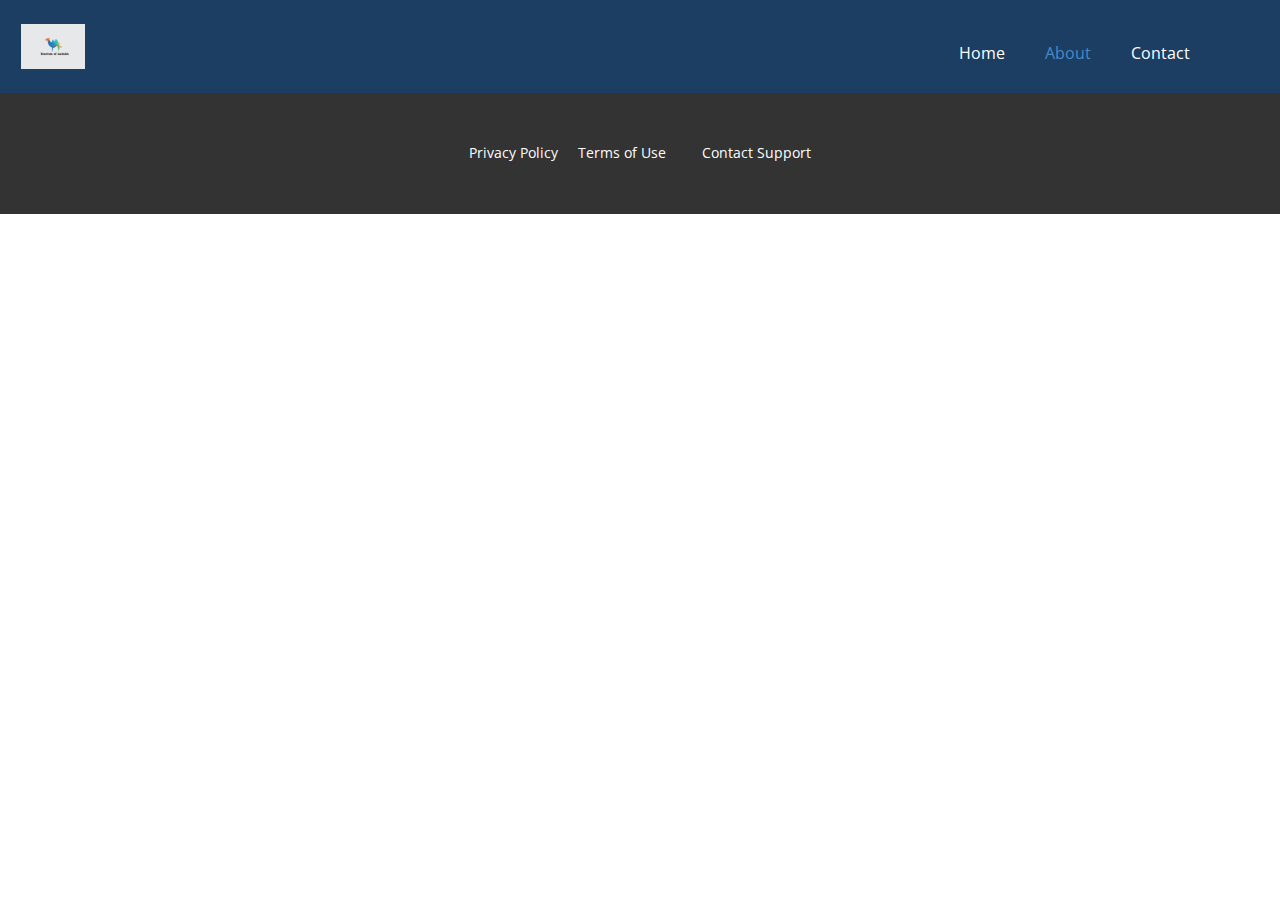
==== commit 7ac7da22: "Update About.html" ====
--- a/About.html
+++ b/About.html
@@ -65,16 +65,6 @@
     <footer class="u-align-center u-clearfix u-footer u-grey-80 u-footer" id="sec-356c"><div class="u-clearfix u-sheet u-sheet-1">
         <p class="u-small-text u-text u-text-variant u-text-1">Privacy Policy&nbsp; &nbsp; &nbsp;Terms of Use&nbsp; &nbsp; &nbsp; &nbsp; &nbsp;Contact Support</p>
       </div></footer>
-    <section class="u-backlink u-clearfix u-grey-80">
-      <a class="u-link" href="https://nicepage.com/website-templates" target="_blank">
-        <span>Website Templates</span>
-      </a>
-      <p class="u-text">
-        <span>created with</span>
-      </p>
-      <a class="u-link" href="https://nicepage.com/" target="_blank">
-        <span>Website Builder Software</span>
-      </a>. 
-    </section>
+ 
   </body>
-</html>+</html>
